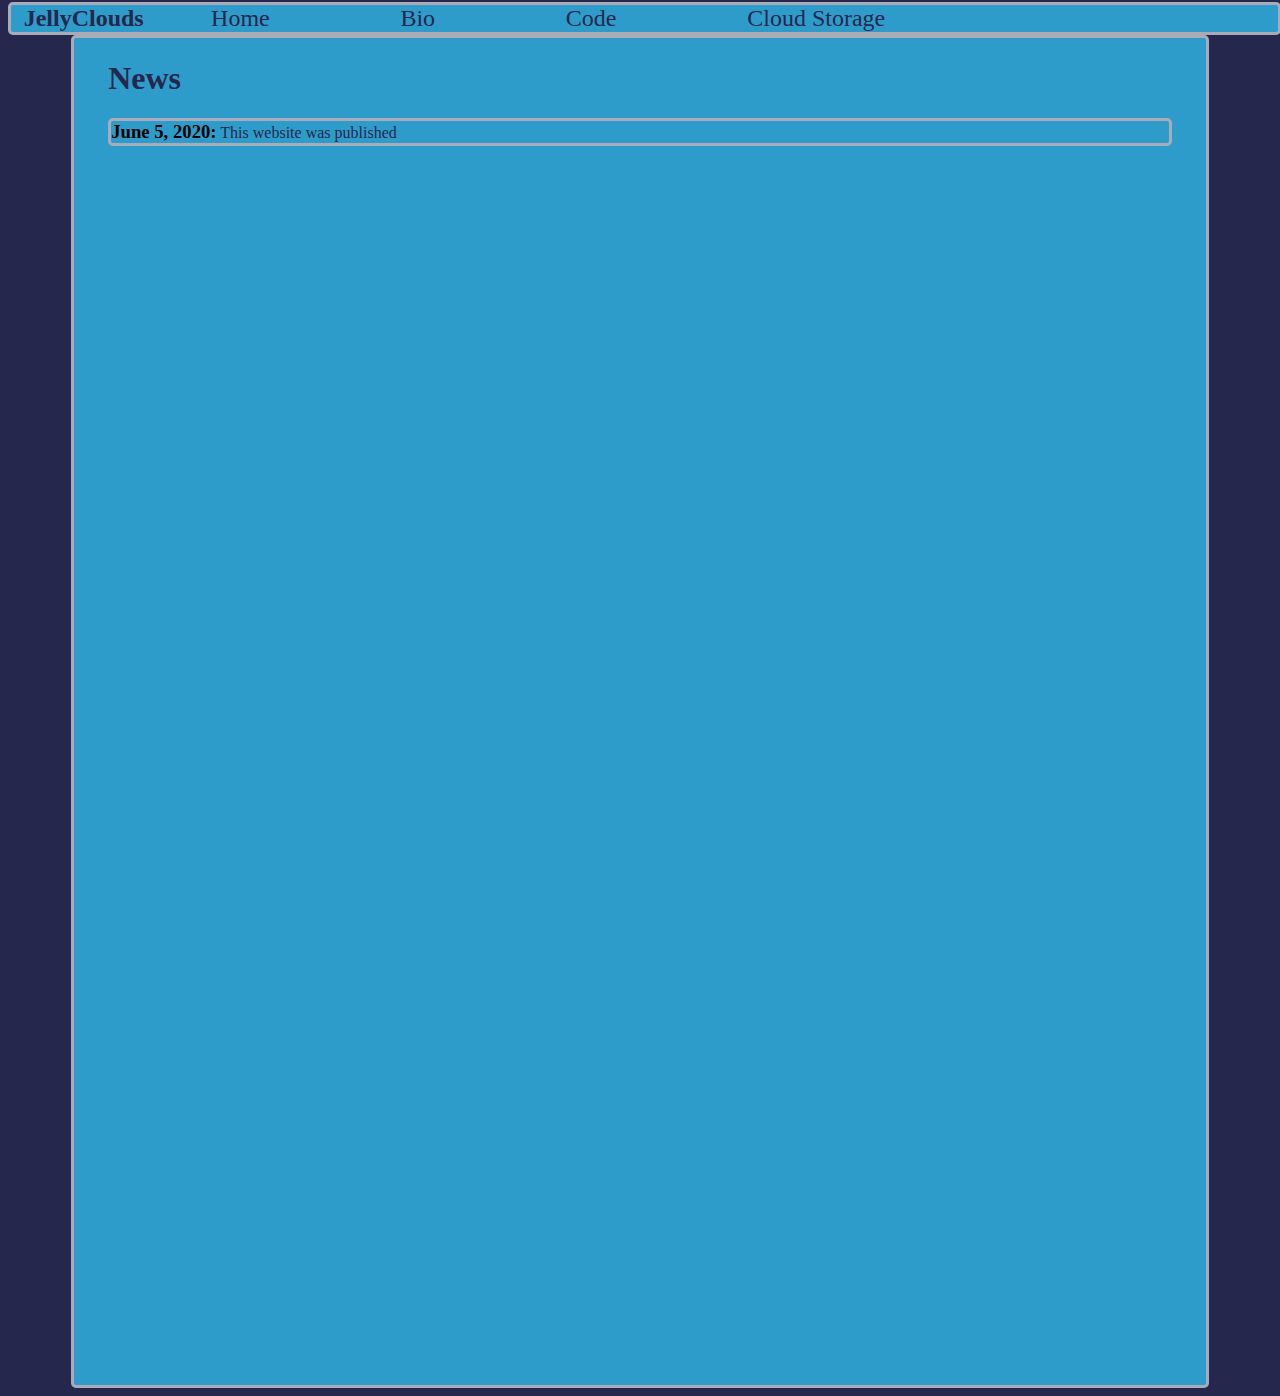
==== index.html @ 659a4716 "Begin layout of website" ====
<!DOCTYPE html>
<html>
    <head>
        <meta name="viewport" content="width=device-width, initial-scale=1.0"> 
        <link rel="stylesheet" href="CSS/style.css">
        <title>JellyClouds</title>

    </head>
    <body>
        <nav>
            <div class="nav">
                <h2>JellyClouds</h2>
                <a id="nav" href=index.html>Home</a>
                <a id="nav" href=bio.html>Bio</a>
                <a id="nav" href=code.html>Code</a>
                <a id="nav" href=cloud_storage.html>Cloud Storage</a>
            </div>
        </nav>
        <section>
            <div class="sec">
                <h1>News</h1>
                <div id="news">
                    <h3>June 5, 2020:</h3> <span> This website was published</span>
                   
                </div>
            </div>
        </section>
    </body>
</html>
---- CSS/style.css ----
body {
    background-color: #25274D;
}
.nav {
    top: 2px;
    position: fixed;
    background-color: #2E9CCA;
    border-width: 3px;
    border-radius: 5px;
    border-color: #AAABB8;
    border-style: solid;
    width: 99%;
} 
.nav h2 {
    display: inline;
    margin-left: 1%;
    color: #25274D;
}  
#nav:link, #nav:visited {
    text-align: center;
    font-size: 150%;
    color: #25274D;
    text-decoration: none;
    margin-left: 5%;
    margin-right: 5%;
}
#nav:hover, #nav:active {
    color:#29648A;
}
section {
    margin-top: 2.8%;
    margin-left: 5%;
    margin-right: 5%;
    padding-bottom: 98%;
    background-color: #2E9CCA;
    border-width: 3px;
    border-radius: 5px;
    border-color: #AAABB8;
    border-style: solid;
}
.sec {
    color: #25274D;
    margin-left: 3%;
    margin-right: 3%;
}
#news {
    border-width: 3px;
    border-radius: 5px;
    border-color: #AAABB8;
    border-style: solid;
}
#news h3{
    color:black; 
    display: inline;
}
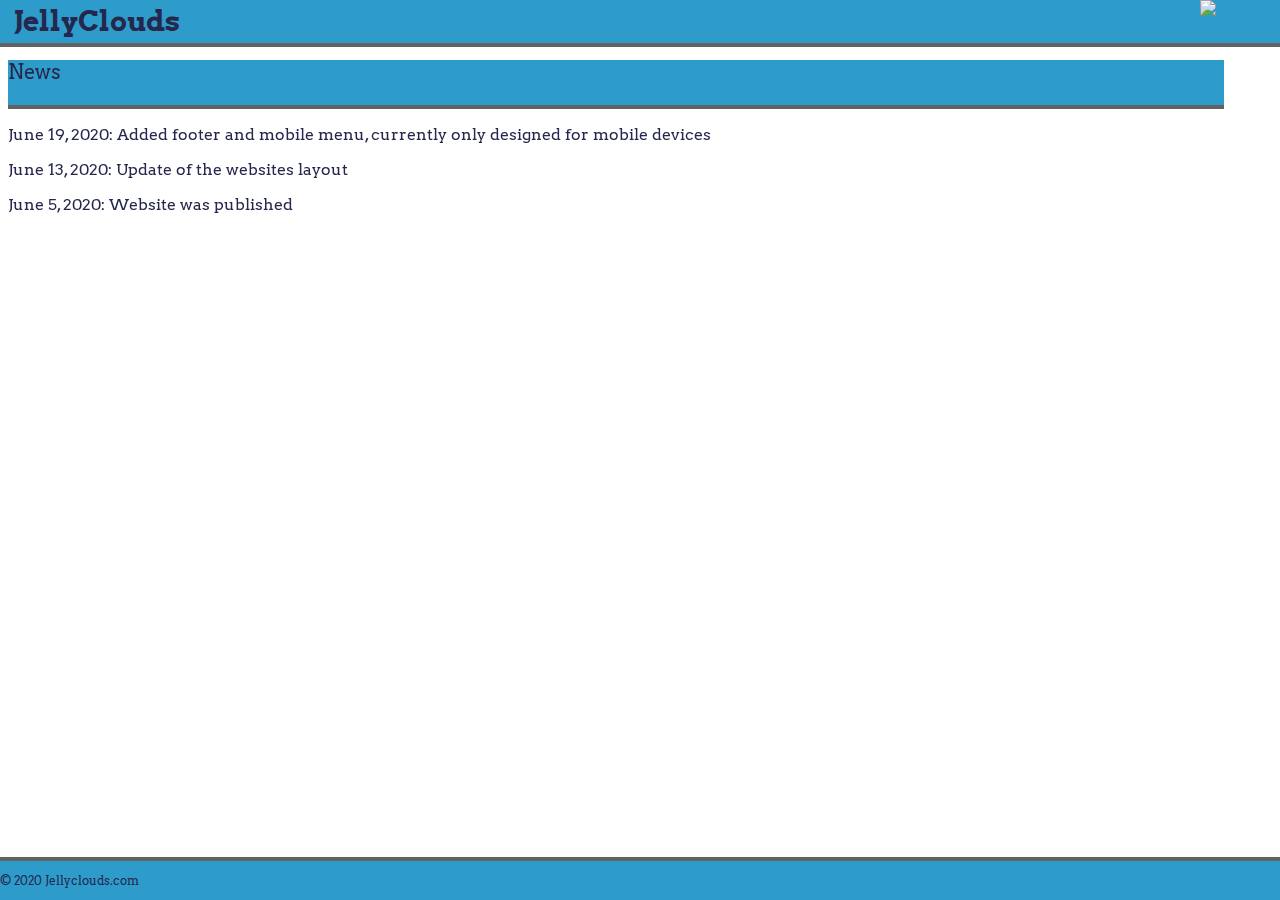
==== commit 376e7c45: "added footer" ====
--- a/index.html
+++ b/index.html
@@ -1,29 +1,53 @@
 <!DOCTYPE html>
 <html>
     <head>
+        <meta charset="utf-8">
         <meta name="viewport" content="width=device-width, initial-scale=1.0"> 
         <link rel="stylesheet" href="CSS/style.css">
+        <link href='https://fonts.googleapis.com/css?family=Arvo' rel="stylesheet">
         <title>JellyClouds</title>
-
     </head>
     <body>
-        <nav>
-            <div class="nav">
-                <h2>JellyClouds</h2>
-                <a id="nav" href=index.html>Home</a>
-                <a id="nav" href=bio.html>Bio</a>
-                <a id="nav" href=code.html>Code</a>
-                <a id="nav" href=cloud_storage.html>Cloud Storage</a>
+        <header>
+            <a href="index.html" id="title">JellyClouds</a>
+
+            <div id="mobile-links">
+                <a href=index.html>Home</a> <br>
+                <a href=bio.html>Bio</a> <br>
+                <a href=code.html>Code</a> <br>
+                <a href=cloud_storage.html>Cloud Storage</a> <br>
             </div>
-        </nav>
-        <section>
-            <div class="sec">
-                <h1>News</h1>
-                <div id="news">
-                    <h3>June 5, 2020:</h3> <span> This website was published</span>
-                   
-                </div>
+            <a href="javascript:void(0);" onclick="menu()">
+                <img src="Media/menu.png" id="menu">
+            </a>
+        </header>
+
+        <div id="page">
+            <div id="content_header">
+                <p>News</p>
             </div>
-        </section>
+            <div id="article">
+                <p>June 19, 2020: Added footer and mobile menu, currently only designed for mobile devices</p>
+                <p>June 13, 2020: Update of the websites layout</p>
+                <p>June 5, 2020: Website was published</p>
+            </div>
+        </div>
+
+        <script>
+            function menu() {
+                var link = document.getElementById("mobile-links");
+                var pagecon = document.getElementById("page");
+                if (link.style.display === "block") {
+                    link.style.display = "none";
+                    pagecon.style.top = "40px";
+                } else {
+                    link.style.display = "block";
+                    pagecon.style.top = "160px";
+                }
+            } 
+        </script>
+        <footer>
+            <p>&copy; 2020 Jellyclouds.com</p>
+        </footer>
     </body>
 </html>--- a/CSS/style.css
+++ b/CSS/style.css
@@ -1,58 +1,79 @@
-body {
-    background-color: #25274D;
+/*Phone or anything with a with smaller then 768px*/
+* {
+    font-family: 'Arvo';
+    box-sizing: border-box;
 }
-.nav {
-    top: 2px;
+header {
+    left: 0%;
+    top: 0%;
     position: fixed;
     background-color: #2E9CCA;
-    border-width: 3px;
-    border-radius: 5px;
-    border-color: #AAABB8;
-    border-style: solid;
-    width: 99%;
-} 
-.nav h2 {
-    display: inline;
-    margin-left: 1%;
-    color: #25274D;
-}  
-#nav:link, #nav:visited {
-    text-align: center;
-    font-size: 150%;
+    width: 100%;
+    border-bottom: rgb(99, 99, 99);
+    border-width: 4px;
+    border-bottom-style: solid;
+    padding: 4px;
+}
+header a{
     color: #25274D;
     text-decoration: none;
-    margin-left: 5%;
-    margin-right: 5%;
 }
-#nav:hover, #nav:active {
-    color:#29648A;
+#title:hover {
+    background-color: whitesmoke;
 }
-section {
-    margin-top: 2.8%;
-    margin-left: 5%;
-    margin-right: 5%;
-    padding-bottom: 98%;
+#title a{ 
+    display: block;
+}
+#title{
+    font-size: 28px;
+    font-weight: bold;
+    margin: 0px 0px 0px 10px;
+}
+#menu{
+    position: fixed;
+    top: 0px;
+    right: 5%;
+}
+#page {
+    width: 95%;
+    position: absolute;
+    top: 40px;
+}
+#article {
+    overflow-wrap: break-word;
+    color: #25274D;
+}
+#content_header {
+    color: #25274D;
     background-color: #2E9CCA;
-    border-width: 3px;
-    border-radius: 5px;
-    border-color: #AAABB8;
-    border-style: solid;
+    font-size: 20px;
+    border-bottom: rgb(99, 99, 99);
+    border-width: 4px;
+    border-bottom-style: solid;
 }
-.sec {
+#mobile-links {
+    display: none;
+    padding: 10px;
+}
+#mobile-links a{
+    padding: 5px 0px 5px 0px;
+    font-size: 20px;
+}
+#mobile-links a:hover {
+    background-color: whitesmoke;
+}
+footer{
+    position: absolute;
+    bottom: 0%;
+    left: 0%;
+    background-color: #2E9CCA;
+    width: 100%;
+    border-top: rgb(99, 99, 99);
+    border-width: 4px;
+    border-top-style: solid;
+}
+footer p{
     color: #25274D;
-    margin-left: 3%;
-    margin-right: 3%;
-}
-#news {
-    border-width: 3px;
-    border-radius: 5px;
-    border-color: #AAABB8;
-    border-style: solid;
-}
-#news h3{
-    color:black; 
-    display: inline;
+    font-size: 12px;
 }
 
-
-
